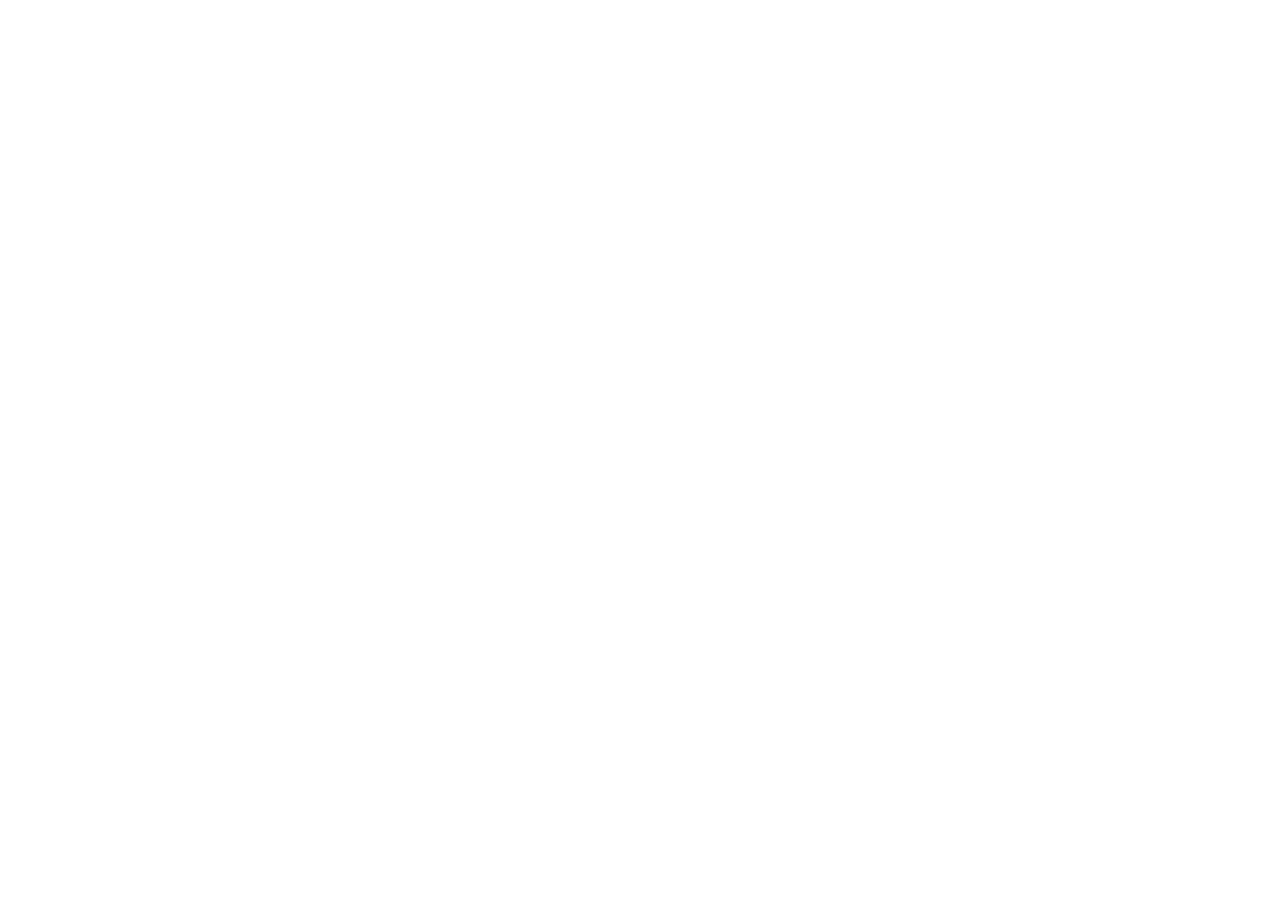
==== aula_04/index.html @ b521e36c "desafio aula 03" ====
<!DOCTYPE html>
<html lang="en">
<head>
    <meta charset="UTF-8">
    <meta http-equiv="X-UA-Compatible" content="IE=edge">
    <meta name="viewport" content="width=device-width, initial-scale=1.0">

    <link rel="stylesheet" href="style.css">

    <title>Imersão Dev - Aula 04</title>
</head>
<body>

    <p>
        
    </p>
    

    <script src="script.js"></script>
</body>
</html>
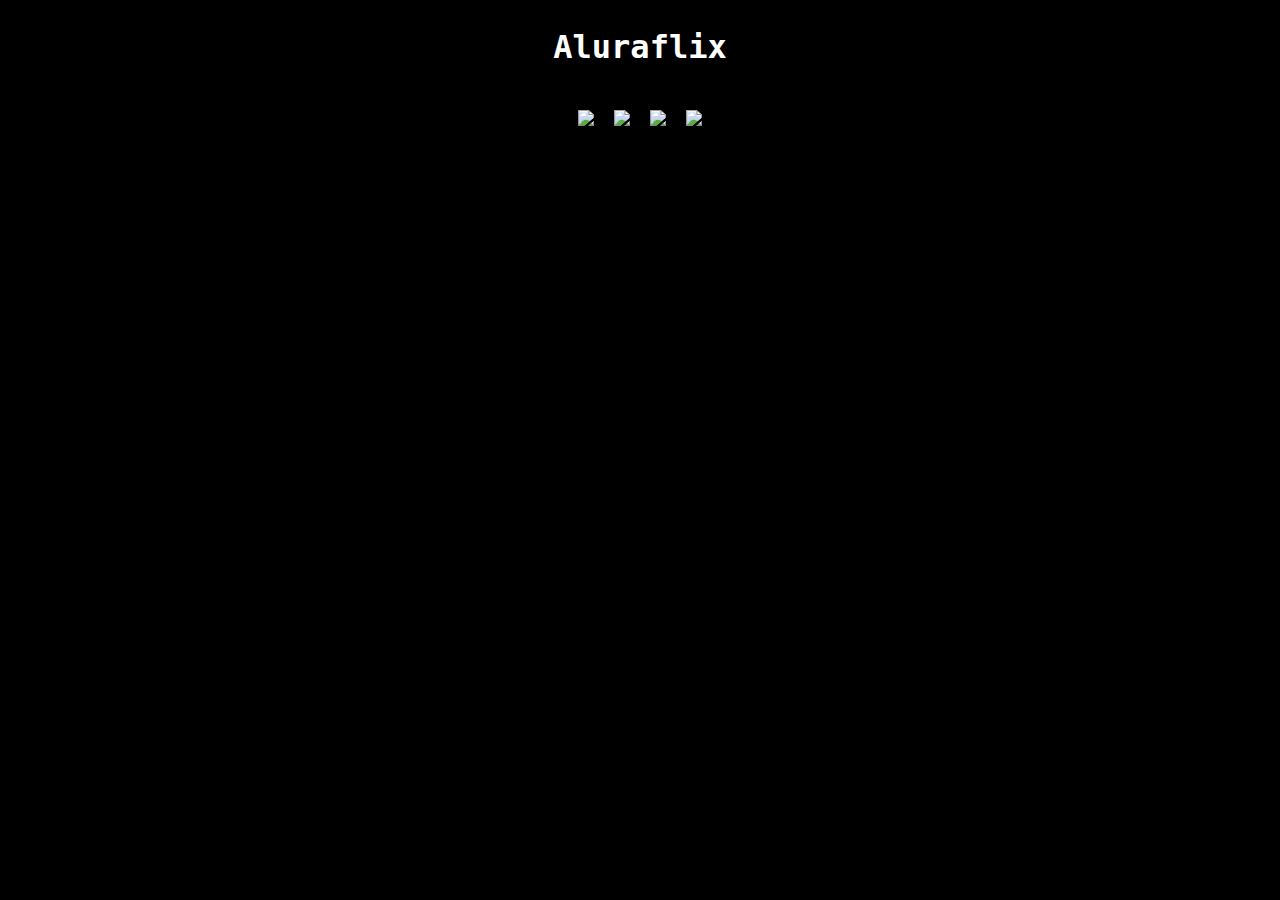
==== commit 6e581da0: "aula 04 finalizada" ====
--- a/aula_04/index.html
+++ b/aula_04/index.html
@@ -11,9 +11,16 @@
 </head>
 <body>
 
-    <p>
-        
-    </p>
+    <div class="container">
+        <h1 class="page-title">
+            Aluraflix
+        </h1>
+        <img src="https://www.alura.com.br/assets/img/imersoes/dev-2021/logo-imersao-aluraflix.svg" class="page-logo"
+            alt="">
+    </div>
+    <a href="https://alura.com.br/" target="_blank">
+        <img src="https://www.alura.com.br/assets/img/home/alura-logo.svg" alt="" class="alura-logo">
+    </a>
     
 
     <script src="script.js"></script>
--- a/aula_04/style.css
+++ b/aula_04/style.css
@@ -0,0 +1,40 @@
+body {
+    font-family: 'Roboto Mono',monospace;
+    text-align:center;
+    background-image: url('https://www.alura.com.br/assets/img/imersoes/dev-2021/dia-04-aluraflix-e-filmes.png');
+    background-color: #000000;
+    background-size: cover;
+    background-position: center top;
+    background-repeat: no-repeat;
+  }
+  
+  .container {
+    text-align: center;
+    padding: 20px;
+  }
+  
+  .page-title {
+    color: #ffffff;
+    margin: 0 0 5px;
+  }
+  
+  .page-subtitle {
+    color: #ffffff;
+    margin-top: 5px;
+  }
+  
+  .page-logo {
+    width: 200px;
+  }
+  
+  .alura-logo {
+    width: 40px;
+    position: absolute;
+    top: 10px;
+    right:10px;
+  }
+  
+  body > img {
+    margin: 0 10px;
+  }
+  